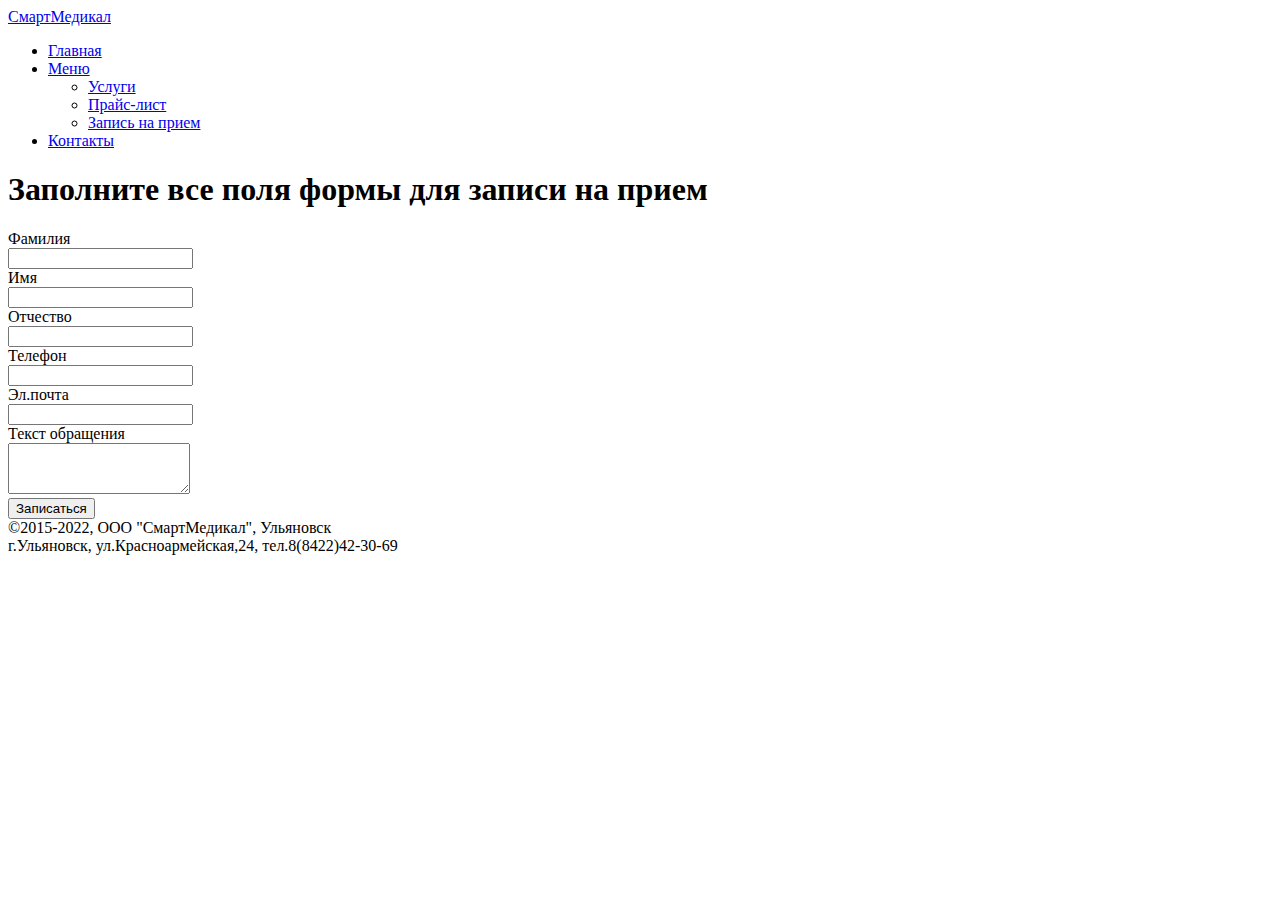
==== src/main/resources/templates/appointment.html @ 58e23aa2 "add appointment" ====
<!DOCTYPE html>
<html lang="en">
<head>
    <meta charset="UTF-8">
    <meta name="viewport" content="width=device-width, initial-scale=1">
    <title>Запись на прием</title>
    <link href="https://cdn.jsdelivr.net/npm/bootstrap@5.1.3/dist/css/bootstrap.min.css" rel="stylesheet" integrity="sha384-1BmE4kWBq78iYhFldvKuhfTAU6auU8tT94WrHftjDbrCEXSU1oBoqyl2QvZ6jIW3" crossorigin="anonymous">
    <link rel="stylesheet" href="../css/style.css">
</head>

<body>
<header>
    <a href="index.html" class="logo_link">СмартМедикал</a>
    <ul class="nav nav-pills justify-content-end">
        <li class="nav-item">
            <a class="nav-link active" aria-current="page" href="index.html">Главная</a>
        </li>
        <li class="nav-item dropdown">
            <a class="nav-link dropdown-toggle" data-bs-toggle="dropdown" href="#" role="button" aria-expanded="false">Меню</a>
            <ul class="dropdown-menu">
                <li><a class="dropdown-item" href="services.html">Услуги</a></li>
                <li><a class="dropdown-item" href="price.html">Прайс-лист</a></li>
                <li><a class="dropdown-item" href="appointment.html">Запись на прием</a></li>
            </ul>
        </li>
        <li class="nav-item">
            <a class="nav-link" href="contacts.html">Контакты</a>
        </li>
    </ul>
</header>

<section class="appointment_content">
    <div class="container">
        <div class="row">
            <div class="col-12>">
                <h1 class="text-center mb-5">Заполните все поля формы для записи на прием</h1>
            </div>
        </div>
        <div class="row justify-content-center">
            <div class="col-5">
                <form>
                    <div class="row mb-3">
                        <label for="inputSurname" class="col-sm-2 col-form-label">Фамилия</label>
                        <div class="col-sm-10">
                            <input type="text" class="form-control" id="inputSurname">
                        </div>
                    </div>
                    <div class="row mb-3">
                        <label for="inputFirst_name" class="col-sm-2 col-form-label">Имя</label>
                        <div class="col-sm-10">
                            <input type="text" class="form-control" id="inputFirst_name">
                        </div>
                    </div>
                    <div class="row mb-3">
                        <label for="inputSecond_name" class="col-sm-2 col-form-label">Отчество</label>
                        <div class="col-sm-10">
                            <input type="text" class="form-control" id="inputSecond_name">
                        </div>
                    </div>
                    <div class="row mb-3">
                        <label for="inputPhone" class="col-sm-2 col-form-label">Телефон</label>
                        <div class="col-sm-10">
                            <input type="text" class="form-control" id="inputPhone">
                        </div>
                    </div>
                    <div class="row mb-3">
                        <label for="inputEmail" class="col-sm-2 col-form-label">Эл.почта</label>
                        <div class="col-sm-10">
                            <input type="email" class="form-control" id="inputEmail">
                        </div>
                    </div>
                    <div class="form-group row mb-3">
                        <label for="Textarea1" class="col-sm-2 col-form-label">Текст обращения</label>
                        <div class="col-sm-10">
                            <textarea class="form-control" id="Textarea1" rows="3"></textarea>
                        </div>
                    </div>
                    <div class="col text-center">
                        <button type="submit" class="btn btn-primary">Записаться</button>
                    </div>
                </form>
            </div>
        </div>
    </div>
</section>

<footer>
    <div class="text_footer">©2015-2022, ООО "СмартМедикал", Ульяновск</div>
    <div class="contacts_footer">г.Ульяновск, ул.Красноармейская,24, тел.8(8422)42-30-69</div>
</footer>
<script src="https://cdn.jsdelivr.net/npm/bootstrap@5.1.3/dist/js/bootstrap.bundle.min.js" integrity="sha384-ka7Sk0Gln4gmtz2MlQnikT1wXgYsOg+OMhuP+IlRH9sENBO0LRn5q+8nbTov4+1p" crossorigin="anonymous"></script>
</body>
</html>
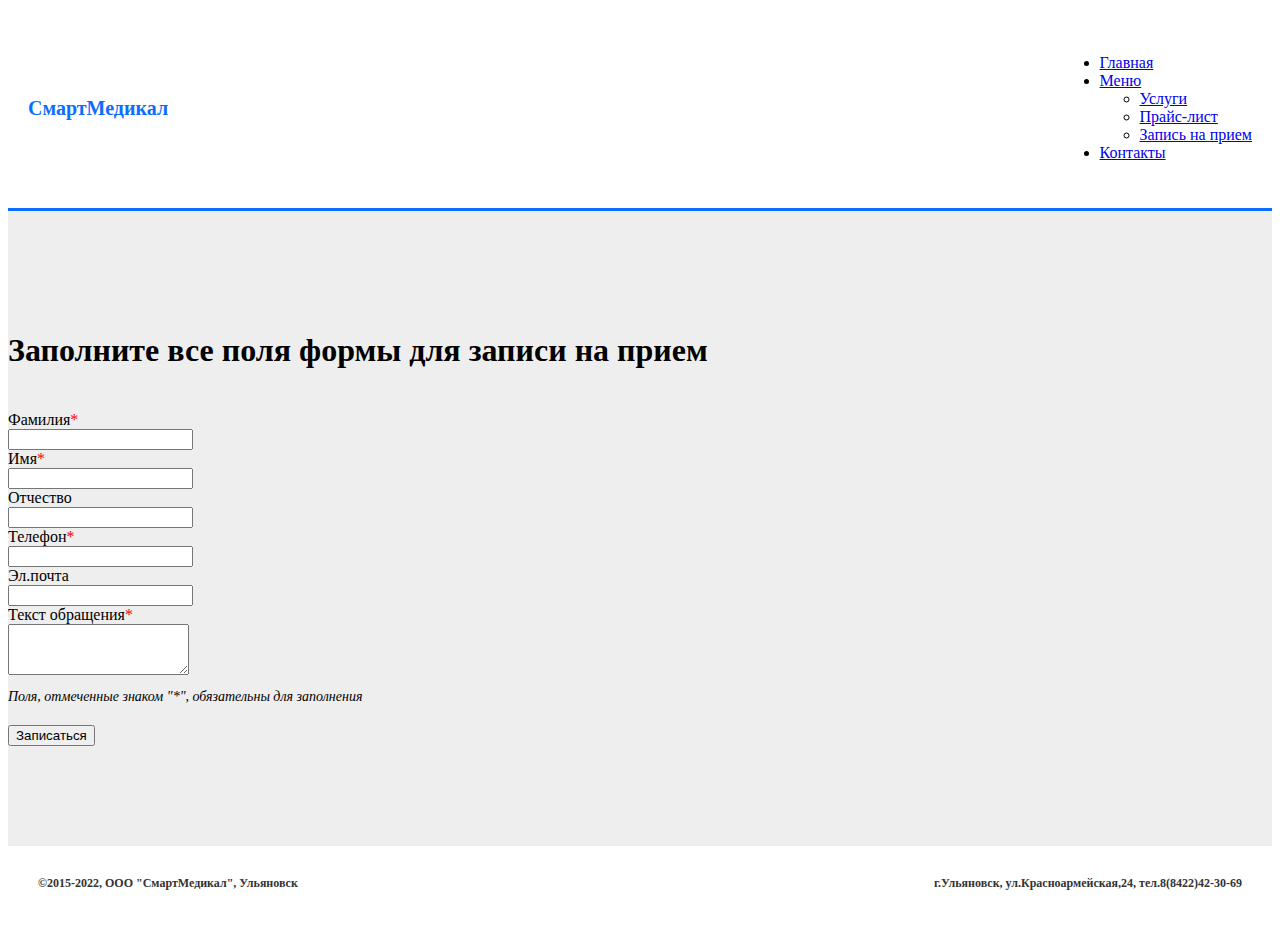
==== commit 31d6c94e: "add jquery-code for forms" ====
--- a/src/main/resources/templates/appointment.html
+++ b/src/main/resources/templates/appointment.html
@@ -1,11 +1,16 @@
 <!DOCTYPE html>
-<html lang="en">
+<html lang="ru">
 <head>
     <meta charset="UTF-8">
     <meta name="viewport" content="width=device-width, initial-scale=1">
     <title>Запись на прием</title>
     <link href="https://cdn.jsdelivr.net/npm/bootstrap@5.1.3/dist/css/bootstrap.min.css" rel="stylesheet" integrity="sha384-1BmE4kWBq78iYhFldvKuhfTAU6auU8tT94WrHftjDbrCEXSU1oBoqyl2QvZ6jIW3" crossorigin="anonymous">
     <link rel="stylesheet" href="../css/style.css">
+    <script>
+	$(function(){
+		//alert(1);
+	});
+	</script>
 </head>
 
 <body>
@@ -39,42 +44,44 @@
         <div class="row justify-content-center">
             <div class="col-5">
                 <form>
+                    <div class="messenger"> </div>
                     <div class="row mb-3">
-                        <label for="inputSurname" class="col-sm-2 col-form-label">Фамилия</label>
+                        <label for="inputSurname" class="col-sm-2 col-form-label">Фамилия<span class="asterisk">*</span></label>
                         <div class="col-sm-10">
-                            <input type="text" class="form-control" id="inputSurname">
+                            <input name="surname" type="text" class="form-control" id="inputSurname">
                         </div>
                     </div>
                     <div class="row mb-3">
-                        <label for="inputFirst_name" class="col-sm-2 col-form-label">Имя</label>
+                        <label for="inputFirst_name" class="col-sm-2 col-form-label">Имя<span class="asterisk">*</span></label>
                         <div class="col-sm-10">
-                            <input type="text" class="form-control" id="inputFirst_name">
+                            <input name="firstName" type="text" class="form-control" id="inputFirst_name">
                         </div>
                     </div>
                     <div class="row mb-3">
                         <label for="inputSecond_name" class="col-sm-2 col-form-label">Отчество</label>
                         <div class="col-sm-10">
-                            <input type="text" class="form-control" id="inputSecond_name">
+                            <input name="secondName" type="text" class="form-control" id="inputSecond_name">
                         </div>
                     </div>
                     <div class="row mb-3">
-                        <label for="inputPhone" class="col-sm-2 col-form-label">Телефон</label>
+                        <label for="inputPhone" class="col-sm-2 col-form-label">Телефон<span class="asterisk">*</span></label>
                         <div class="col-sm-10">
-                            <input type="text" class="form-control" id="inputPhone">
+                            <input name="phone" type="text" class="form-control" id="inputPhone">
                         </div>
                     </div>
                     <div class="row mb-3">
                         <label for="inputEmail" class="col-sm-2 col-form-label">Эл.почта</label>
                         <div class="col-sm-10">
-                            <input type="email" class="form-control" id="inputEmail">
+                            <input name="email" type="email" class="form-control" id="inputEmail">
                         </div>
                     </div>
                     <div class="form-group row mb-3">
-                        <label for="Textarea1" class="col-sm-2 col-form-label">Текст обращения</label>
+                        <label for="Textarea1" class="col-sm-2 col-form-label">Текст обращения<span class="asterisk">*</span></label>
                         <div class="col-sm-10">
-                            <textarea class="form-control" id="Textarea1" rows="3"></textarea>
+                            <textarea name="message" class="form-control" id="Textarea1" rows="3"></textarea>
                         </div>
                     </div>
+                    <div class="form_alert">Поля, отмеченные знаком "*", обязательны для заполнения</div>
                     <div class="col text-center">
                         <button type="submit" class="btn btn-primary">Записаться</button>
                     </div>
@@ -88,6 +95,8 @@
     <div class="text_footer">©2015-2022, ООО "СмартМедикал", Ульяновск</div>
     <div class="contacts_footer">г.Ульяновск, ул.Красноармейская,24, тел.8(8422)42-30-69</div>
 </footer>
+<script src="../js/jquery-3.6.1.min.js"></script>
+<script src="../js/main.js"></script>
 <script src="https://cdn.jsdelivr.net/npm/bootstrap@5.1.3/dist/js/bootstrap.bundle.min.js" integrity="sha384-ka7Sk0Gln4gmtz2MlQnikT1wXgYsOg+OMhuP+IlRH9sENBO0LRn5q+8nbTov4+1p" crossorigin="anonymous"></script>
 </body>
 </html>--- a/src/main/resources/css/style.css
+++ b/src/main/resources/css/style.css
@@ -0,0 +1,88 @@
+header {
+    padding: 30px 20px;
+    display: flex;
+    justify-content: space-between;
+    align-items: center;
+    border-bottom: 3px solid #0d6efd;
+}
+
+.logo_link {
+    text-decoration: none;
+    font-size: 20px;
+    font-weight: bold;
+    color: #0d6efd;
+}
+
+footer {
+    padding: 30px 30px;
+    font-size: 12px;
+    font-weight: bold;
+    color: #333;
+    display: flex;
+    justify-content: space-between;
+    align-items: center;
+}
+
+section {
+    padding: 100px 0;
+}
+
+/*about*/
+.about {
+    background-color: #eee;
+}
+.about i {
+    font-size: 25px;
+    color: #0d6efd;
+}
+.icon_circle {
+    margin: 0 auto 15px;
+    width: 70px;
+    height: 70px;
+    border: 3px solid color: #0d6efd;
+    border-radius: 50%;
+    display:flex;
+    justify-content: center;
+    align-items: center;
+}
+
+.icon_line {
+    width: 100px;
+    height: 3px;
+    background-color: #0d6efd;
+    margin: 15px auto 30px;
+}
+
+.appointment_content {
+    background-color: #eee;
+}
+
+/*contacts_content*/
+.contacts_content {
+    background-color: #eee;
+}
+
+.contacts_cell {
+    padding: 40px;
+    border: 3px solid #0d6efd;
+}
+
+.content_result {
+    height: 700px;
+    padding: 50px 0 0 30px;
+}
+
+.messenger {
+    padding: 0 0 20px 0;
+    color: red;
+}
+
+.asterisk {
+    color: red;
+}
+
+.form_alert {
+    padding: 10px 0 20px 0;
+    font-size: 14px;
+    font-style: italic;
+}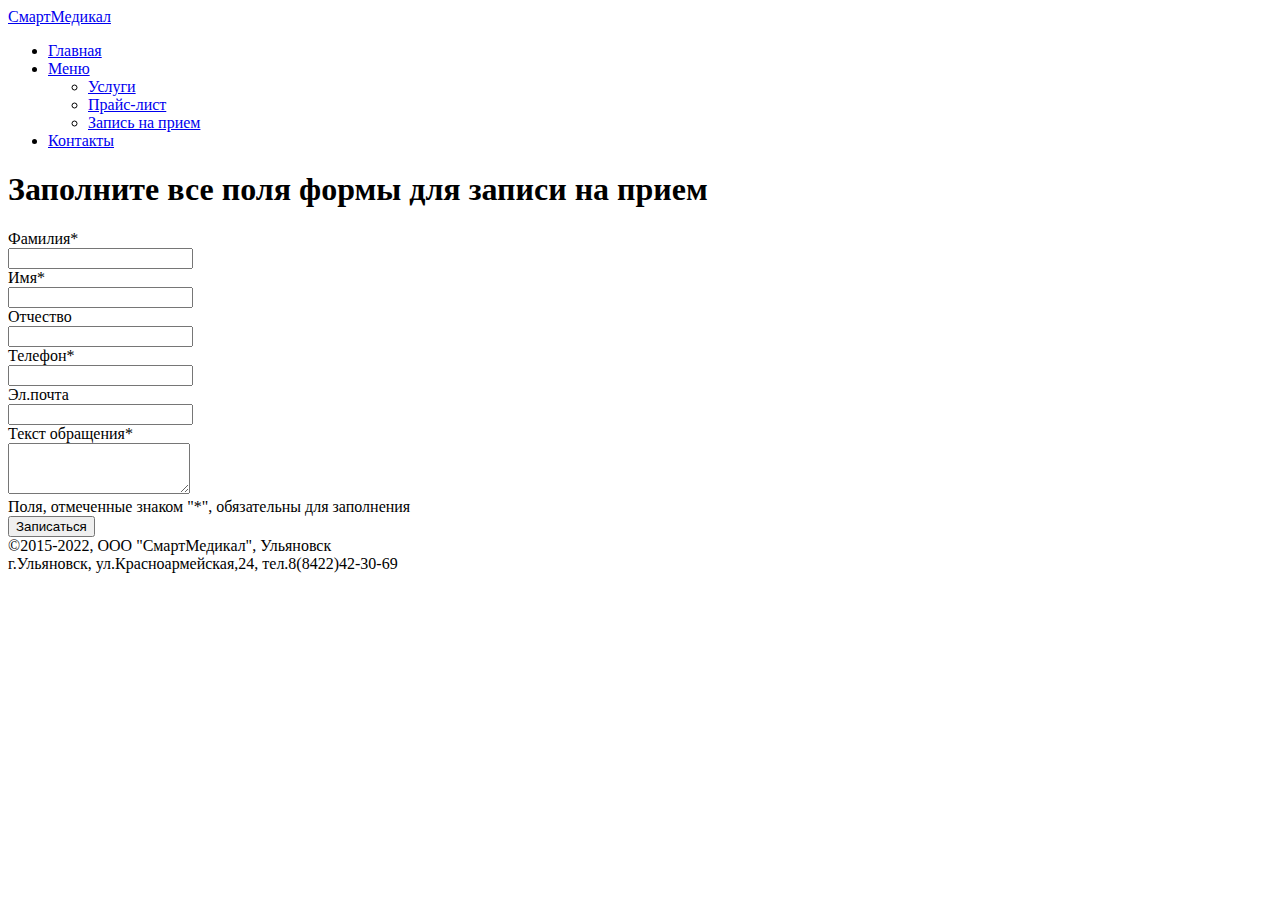
==== commit 5cc15976: "change controllers" ====
--- a/src/main/resources/templates/appointment.html
+++ b/src/main/resources/templates/appointment.html
@@ -1,11 +1,13 @@
 <!DOCTYPE html>
+<html xmlns:th="http://www.thymeleaf.org">
 <html lang="ru">
 <head>
-    <meta charset="UTF-8">
+    <meta http-equiv="Content-Type" content="text/html; charset=UTF-8" />
     <meta name="viewport" content="width=device-width, initial-scale=1">
     <title>Запись на прием</title>
     <link href="https://cdn.jsdelivr.net/npm/bootstrap@5.1.3/dist/css/bootstrap.min.css" rel="stylesheet" integrity="sha384-1BmE4kWBq78iYhFldvKuhfTAU6auU8tT94WrHftjDbrCEXSU1oBoqyl2QvZ6jIW3" crossorigin="anonymous">
-    <link rel="stylesheet" href="../css/style.css">
+    <link rel="stylesheet" href="static/css/style.css">
+    <script src="static/js/jquery-3.6.1.min.js"></script>
     <script>
 	$(function(){
 		//alert(1);
@@ -15,21 +17,21 @@
 
 <body>
 <header>
-    <a href="index.html" class="logo_link">СмартМедикал</a>
-    <ul class="nav nav-pills justify-content-end">
+    <a href="/index" class="logo_link">СмартМедикал</a>
+    <ul class="nav nav-pills">
         <li class="nav-item">
-            <a class="nav-link active" aria-current="page" href="index.html">Главная</a>
+            <a class="nav-link active" aria-current="page" href="/index">Главная</a>
         </li>
         <li class="nav-item dropdown">
-            <a class="nav-link dropdown-toggle" data-bs-toggle="dropdown" href="#" role="button" aria-expanded="false">Меню</a>
+            <a class="nav-link dropdown-toggle" data-bs-toggle="dropdown" href="/index" role="button" aria-expanded="false">Меню</a>
             <ul class="dropdown-menu">
-                <li><a class="dropdown-item" href="services.html">Услуги</a></li>
-                <li><a class="dropdown-item" href="price.html">Прайс-лист</a></li>
-                <li><a class="dropdown-item" href="appointment.html">Запись на прием</a></li>
+                <li><a class="dropdown-item" href="/services">Услуги</a></li>
+                <li><a class="dropdown-item" href="/price">Прайс-лист</a></li>
+                <li><a class="dropdown-item" href="/appointment">Запись на прием</a></li>
             </ul>
         </li>
         <li class="nav-item">
-            <a class="nav-link" href="contacts.html">Контакты</a>
+            <a class="nav-link" href="/contacts">Контакты</a>
         </li>
     </ul>
 </header>
@@ -43,47 +45,47 @@
         </div>
         <div class="row justify-content-center">
             <div class="col-5">
-                <form>
+                <form action="#" th:action="@{/subscribe}" th:object="${subscribe}" method="post">
                     <div class="messenger"> </div>
                     <div class="row mb-3">
                         <label for="inputSurname" class="col-sm-2 col-form-label">Фамилия<span class="asterisk">*</span></label>
                         <div class="col-sm-10">
-                            <input name="surname" type="text" class="form-control" id="inputSurname">
+                            <input name="surname" type="text" class="form-control" id="inputSurname" th:field="*{surname}">
                         </div>
                     </div>
                     <div class="row mb-3">
                         <label for="inputFirst_name" class="col-sm-2 col-form-label">Имя<span class="asterisk">*</span></label>
                         <div class="col-sm-10">
-                            <input name="firstName" type="text" class="form-control" id="inputFirst_name">
+                            <input name="firstName" type="text" class="form-control" id="inputFirst_name" th:field="*{firstName}">
                         </div>
                     </div>
                     <div class="row mb-3">
                         <label for="inputSecond_name" class="col-sm-2 col-form-label">Отчество</label>
                         <div class="col-sm-10">
-                            <input name="secondName" type="text" class="form-control" id="inputSecond_name">
+                            <input name="secondName" type="text" class="form-control" id="inputSecond_name" th:field="*{secondName}">
                         </div>
                     </div>
                     <div class="row mb-3">
                         <label for="inputPhone" class="col-sm-2 col-form-label">Телефон<span class="asterisk">*</span></label>
                         <div class="col-sm-10">
-                            <input name="phone" type="text" class="form-control" id="inputPhone">
+                            <input name="phone" type="text" class="form-control" id="inputPhone" th:field="*{phone}">
                         </div>
                     </div>
                     <div class="row mb-3">
                         <label for="inputEmail" class="col-sm-2 col-form-label">Эл.почта</label>
                         <div class="col-sm-10">
-                            <input name="email" type="email" class="form-control" id="inputEmail">
+                            <input name="email" type="email" class="form-control" id="inputEmail" th:field="*{email}">
                         </div>
                     </div>
                     <div class="form-group row mb-3">
                         <label for="Textarea1" class="col-sm-2 col-form-label">Текст обращения<span class="asterisk">*</span></label>
                         <div class="col-sm-10">
-                            <textarea name="message" class="form-control" id="Textarea1" rows="3"></textarea>
+                            <textarea name="message" class="form-control" id="Textarea1" rows="3" th:field="*{message}"></textarea>
                         </div>
                     </div>
                     <div class="form_alert">Поля, отмеченные знаком "*", обязательны для заполнения</div>
                     <div class="col text-center">
-                        <button type="submit" class="btn btn-primary">Записаться</button>
+                        <button type="submit" class="btn btn-primary" id="callback-button" value="Submit">Записаться</button>
                     </div>
                 </form>
             </div>
@@ -95,8 +97,9 @@
     <div class="text_footer">©2015-2022, ООО "СмартМедикал", Ульяновск</div>
     <div class="contacts_footer">г.Ульяновск, ул.Красноармейская,24, тел.8(8422)42-30-69</div>
 </footer>
-<script src="../js/jquery-3.6.1.min.js"></script>
-<script src="../js/main.js"></script>
+
+
+<script src="static/js/main.js"></script>
 <script src="https://cdn.jsdelivr.net/npm/bootstrap@5.1.3/dist/js/bootstrap.bundle.min.js" integrity="sha384-ka7Sk0Gln4gmtz2MlQnikT1wXgYsOg+OMhuP+IlRH9sENBO0LRn5q+8nbTov4+1p" crossorigin="anonymous"></script>
 </body>
 </html>